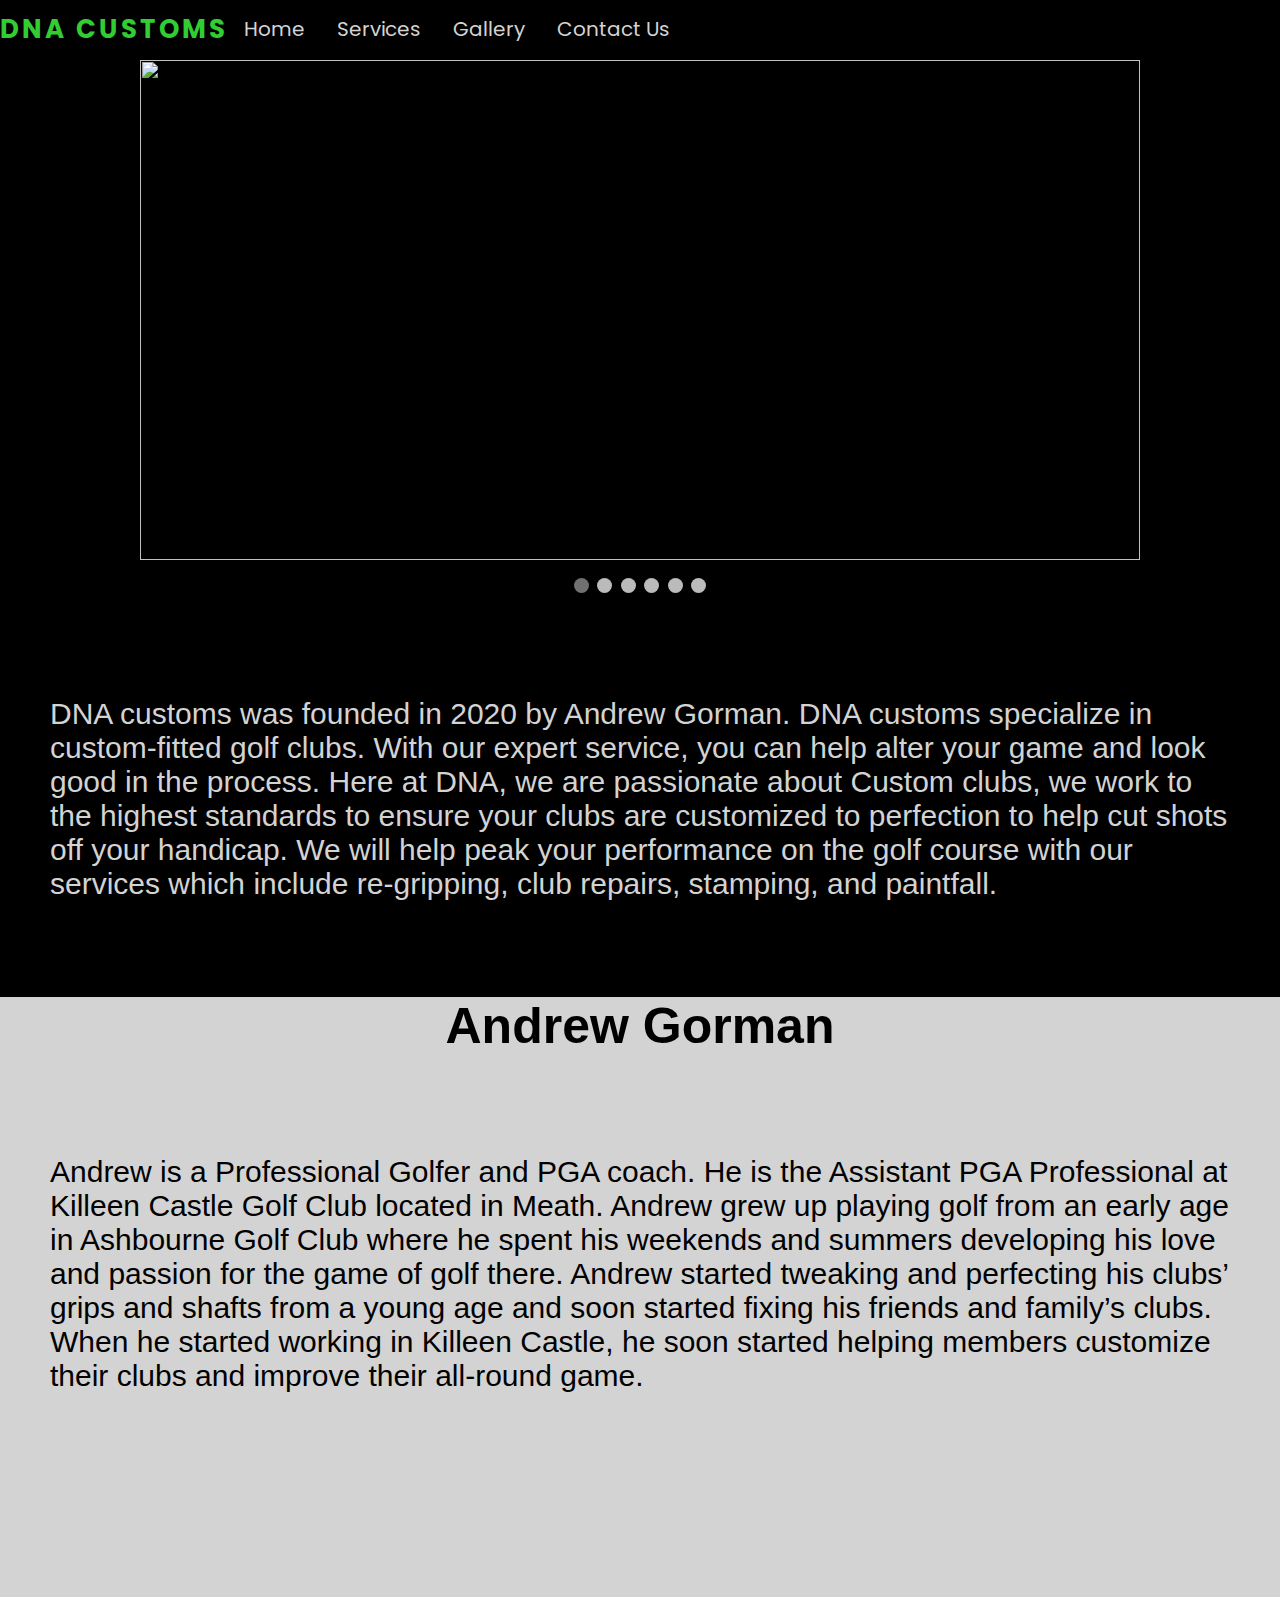
==== index.html @ b1e05998 "Add files via upload" ====
<!DOCTYPE html> 
<hmtl>
	<head>
	<title>DNA customs</title>
	<meta name="viewport" content="width=device-width, initial-scale=1">
	<link rel="stylesheet" href="style.css" >
	<link href="https://fonts.googleapis.com/css?family=Poppins&display=swap" rel="stylesheet">
	<script>
		
	</script>
	</head>
	<body>
		<div class="navbar">
		<div class="logo">
			<h4>DNA CUSTOMS</h4>	
		</div> 
		<div class="links">
			<ul>
				<li><a href="index.html">Home</a>
				</li>
				<li class="dropdown"><a href="javascript:void(0)"
				class="dropbtn">Services</a>
				<div class="dropdown-content">
				 <a href="regripping.html">Re-gripping</a>
				 <a href="golfclubrepairs.html">Golf Club Repairs</a>
				 <a href="stamping.html">Stamping</a>
				 <a href="paintfill.html">Paintfill</a>
				 <a href="pricing.html">Pricing</a>
				</li>
				<li><a href="gallery.html">Gallery</a>
				</li>
				<li><a href="contactus.html">Contact Us</a>
				</li>
			</ul>
		</div>
		</div>

        <div class="slideshow-container">

        <div class="mySlides fade">
        <img src="killen0.jpg" style="width:100%">
        </div>

        <div class="mySlides fade">
         <img src="killen01.jpg" style="width:100%">
        </div>

        <div class="mySlides fade">
        <img src="killeen03.jpg" style="width:100%">
        </div>

        <div class="mySlides fade">
        <img src="custom.jpg" style="width:100%">
        </div>

        <div class="mySlides fade">
        <img src="grips.jpg" style="width:100%">
        </div>
        <div class="mySlides fade">
        <img src="Paintfill.jpg" style="width:100%">
        </div>

        </div>
        <br>

        <div style="text-align:center">
         <span class="dot"></span> 
         <span class="dot"></span> 
         <span class="dot"></span>
         <span class="dot"></span>
         <span class="dot"></span>
         <span class="dot"></span> 
        </div>
		<div class="about"><p>DNA customs was founded in 2020 by Andrew Gorman. DNA customs specialize in custom-fitted golf clubs. With our expert service, you can help alter your game and look good in the process. Here at DNA, we are passionate about Custom clubs, we work to the highest standards to ensure your clubs are customized to perfection to help cut shots off your handicap. We will help peak your performance on the golf course with our services which include re-gripping, club repairs, stamping, and paintfall.</p>
		</div>
		<div class="andy">
            <h1>Andrew Gorman</h1>
            <p><span style="color:black;">Andrew is a Professional Golfer and PGA coach. He is the Assistant PGA Professional at Killeen Castle Golf Club located in Meath. Andrew grew up playing golf from an early age in Ashbourne Golf Club where he spent his weekends and summers developing his love and passion for the game of golf there. Andrew started tweaking and perfecting his clubs’ grips and shafts from a young age and soon started fixing his friends and family’s clubs. When he started working in Killeen Castle, he soon started helping members customize their clubs and improve their all-round game. 
            </span></p>
		</div>
		
		<script src="app.js"></script>
	</body>
</html>
---- style.css ----
* {
	margin: 0px;
	padding: 0px;
	box-sizing: border-box;
}
body {
	background-color: black;
}
.navbar {
	width: 100%;
	height: 60px;
	font-family: 'Poppins', sans-serif;
}
.logo {
	color: limegreen;
	font-size: 26px;
	letter-spacing:3px;
	float: left;
	padding-top: 10px;
	font-family: 'Poppins', sans-serif;
}
.links {
	width: 60%;
	text-align: center;
	font-size: 20px;
	float: left;
	font-family: 'Poppins', sans-serif;
}
ul {
     list-style-type: none;
     margin: 0;
     padding: 0;
     overflow: hidden;
     background-color: black;
     font-family: 'Poppins', sans-serif;
}

li {
     float: left;
}

li a, .dropbtn {
     display: inline-block;
     color: lightgrey;
     text-align: center;
     padding: 14px 16px;
     text-decoration: none;
}
li a:hover, .dropdown:hover .dropbtn {
     background-color: grey;
}

li.dropdown {
    display: inline-block;
}

.dropdown-content {
    display: none;
    position: absolute;
    background-color: black;
    min-width: 160px;
    box-shadow: black;
    z-index: 1;
}

.dropdown-content a {
    color: lightgrey;
    padding: 12px 16px;
    text-decoration: none;
    display: block;
    text-align: left;
}
.dropdown-content a:hover {
    background-color: grey;
}

.dropdown:hover .dropdown-content {
    display: block;
}


* {
   box-sizing: border-box;
}
body {
   font-family: Verdana, sans-serif;
}
.mySlides {
   display: none;
}
img {
   vertical-align: middle;
   height: 500px;
}

/* Slideshow container */
.slideshow-container {
   max-width: 1000px;
   position: relative;
   margin: auto;
}
/* The dots/bullets/indicators */
.dot {
   height: 15px;
   width: 15px;
   margin: 0 2px;
   background-color: #bbb;
   border-radius: 50%;
   display: inline-block;
   transition: background-color 0.6s ease;
}

.active {
  background-color: #717171;
}

/* Fading animation */
.fade {
  -webkit-animation-name: fade;
  -webkit-animation-duration: 1.5s;
  animation-name: fade;
  animation-duration: 1.5s;
}

@-webkit-keyframes fade {
  from {opacity: .4} 
  to {opacity: 1}
}

@keyframes fade {
  from {opacity: .4} 
  to {opacity: 1}
}

.about {
	width: 100%;
	height: 400px;
	background-color: black;
}
p {
    font-size: 30px;
    font-family: sans-serif;
    color: lightgray;
    padding-left: 50px;
    padding-right: 50px;
    padding-top: 100px;
    padding-bottom: 50px;
}
.andy {
	background-color: lightgray;
	width: 100%;
  height: 600px;
}
  h1  {
    color:black;
    font-size: 50px;
    font-family: sans-serif;
    display: flex;
    flex-direction: column;
    justify-content: center;
    text-align: center;
}
h2 {
    font-family: sans-serif;
    color: limegreen;
    font-size: 75px;
}
body, html {
    height: 100%;
    margin: 0;
  }
  
 .bgimg {
    background-image: url('comingsoon.jpg');
    height: 100%;
    background-position: center;
    background-size: cover;
    position: relative;
  }
  @media only screen and (max-width: 500px) {
  .navbar {
      width: 100%;
      height: 60px;
    }
  .logo {
	float: left;
	padding-top: 10px;
	font-family: 'Poppins', sans-serif;
    }
    .links {
	width: 60%;
	text-align: center;
	font-size: 10px;
	float: left;
	font-family: 'Poppins', sans-serif;
    }
    ul {
     list-style-type: none;
     margin: 0;
     padding: 0;
     overflow: hidden;
     background-color: black;
     font-family: 'Poppins', sans-serif;
    }

    li {
     float: left;
    }

    li a, .dropbtn {
     display: inline-block;
     color: lightgrey;
     text-align: center;
     padding: 10px 13px;
     text-decoration: none;
    }
    li a:hover, .dropdown:hover .dropbtn {
     background-color: grey;
    }

    li.dropdown {
    display: inline-block;
    }

    .dropdown-content {
    display: none;
    position: absolute;
    background-color: black;
    min-width: 160px;
    box-shadow: black;
    z-index: 1;
    }

    .dropdown-content a {
    color: lightgrey;
    padding: 10px 13px;
    text-decoration: none;
    display: block;
    text-align: left;
    }
    .dropdown-content a:hover {
    background-color: grey;
    }

    .dropdown:hover .dropdown-content {
    display: block;
    }

    * {
   box-sizing: border-box;
    }
   body {
   font-family: Verdana, sans-serif;
    }
    .mySlides {
   display: none;
    }
    img {
   vertical-align: middle;
   height: 250px;
    }

    /* Slideshow container */
    .slideshow-container {
    max-width: 400px;
    position: relative;
    margin: auto;
    }
    /* The dots/bullets/indicators */
    .dot {
    height: 15px;
    width: 15px;
    margin: 0 2px;
    background-color: #bbb;
    border-radius: 50%;
    display: inline-block;
    transition: background-color 0.6s ease;
    }

    .active {
    background-color: #717171;
    }

    /* Fading animation */
    .fade {
     -webkit-animation-name: fade;
     -webkit-animation-duration: 1.5s;
     animation-name: fade;
     animation-duration: 1.5s;
    }

    @-webkit-keyframes fade {
     from {opacity: .4} 
     to {opacity: 1}
    }

    @keyframes fade {
    from {opacity: .4} 
    to {opacity: 1}
    }

    .about {
  	width: 100%;
	  height: 700px;
	  background-color: black;
    }
    p {
    font-size: 12px;
    font-family: sans-serif;
    color: lightgray;
    padding-left: 50px;
    padding-right: 50px;
    padding-top: 100px;
    padding-bottom: 50px;
    }
    .andy {
  	background-color: lightgray;
  	width: 100%;
  	height: 800px;
    }
    
    h1{
    color:black;
    font-size: 10px;
    font-family: sans-serif;
    display: flex;
    flex-direction: column;
    justify-content: center;
    text-align: center;
    }
    h2 {
    font-family: sans-serif;
    color: limegreen;
    font-size: 20px;
    }
    body, html {
    height: 100%;
    margin: 0;
    }
  
     .bgimg {
    background-image: url('comingsoon.jpg');
    height: 100%;
    background-position: center;
    background-size: cover;
    position: relative;
     }
}
@media only screen and (max-width: 300px) {
    .navbar {
        width: 100%;
        height: 60px;
      }
    .logo {
      float: left;
      padding-top: 10px;
      font-family: 'Poppins', sans-serif;
      }
      .links {
      width: 50%;
      text-align: center;
      font-size: 8px;
      float: left;
      font-family: 'Poppins', sans-serif;
      }
      ul {
       list-style-type: none;
       margin: 0;
       padding: 0;
       overflow: hidden;
       background-color: black;
       font-family: 'Poppins', sans-serif;
      }
  
      li {
       float: left;
      }
  
      li a, .dropbtn {
       display: inline-block;
       color: lightgrey;
       text-align: center;
       padding: 14px 16px;
       text-decoration: none;
      }
      li a:hover, .dropdown:hover .dropbtn {
       background-color: grey;
      }
  
      li.dropdown {
      display: inline-block;
      }
  
      .dropdown-content {
      display: none;
      position: absolute;
      background-color: black;
      min-width: 160px;
      box-shadow: black;
      z-index: 1;
      }
  
      .dropdown-content a {
      color: lightgrey;
      padding: 12px 16px;
      text-decoration: none;
      display: block;
      text-align: left;
      }
      .dropdown-content a:hover {
      background-color: grey;
      }
  
      .dropdown:hover .dropdown-content {
      display: block;
      }
  
      * {
     box-sizing: border-box;
      }
     body {
     font-family: Verdana, sans-serif;
      }
      .mySlides {
     display: none;
      }
      img {
     vertical-align: middle;
     height: 200px;
      }
  
      /* Slideshow container */
      .slideshow-container {
      max-width: 600px;
      position: relative;
      margin: auto;
      }
      /* The dots/bullets/indicators */
      .dot {
        height: 15px;
      width: 15px;
      margin: 0 2px;
      background-color: #bbb;
      border-radius: 50%;
      display: inline-block;
      transition: background-color 0.6s ease;
      }
  
      .active {
      background-color: #717171;
      }
  
      /* Fading animation */
      .fade {
       -webkit-animation-name: fade;
       -webkit-animation-duration: 1.5s;
       animation-name: fade;
       animation-duration: 1.5s;
      }
  
      @-webkit-keyframes fade {
       from {opacity: .4} 
       to {opacity: 1}
      }
  
      @keyframes fade {
      from {opacity: .4} 
      to {opacity: 1}
      }
  
      .about {
      width: 100%;
      height: 100px;
      background-color: black;
      }
      p {
      font-size: 10px;
      font-family: sans-serif;
      color: lightgray;
      padding-left: 50px;
      padding-right: 50px;
      padding-top: 100px;
      padding-bottom: 50px;
      }
      .andy {
      background-color: lightgray;
      width: 100%;
      height: 300px;
      }
      
      h1{
      color:black;
      font-size: 35px;
      font-family: sans-serif;
      display: flex;
      flex-direction: column;
      justify-content: center;
      text-align: center;
      }
      h2 {
      font-family: sans-serif;
      color: limegreen;
      font-size: 35px;
      }
      body, html {
      height: 100%;
      margin: 0;
      }
    
       .bgimg {
      background-image: url('comingsoon.jpg');
      height: 100%;
      background-position: center;
      background-size: cover;
      position: relative;
       }
  }
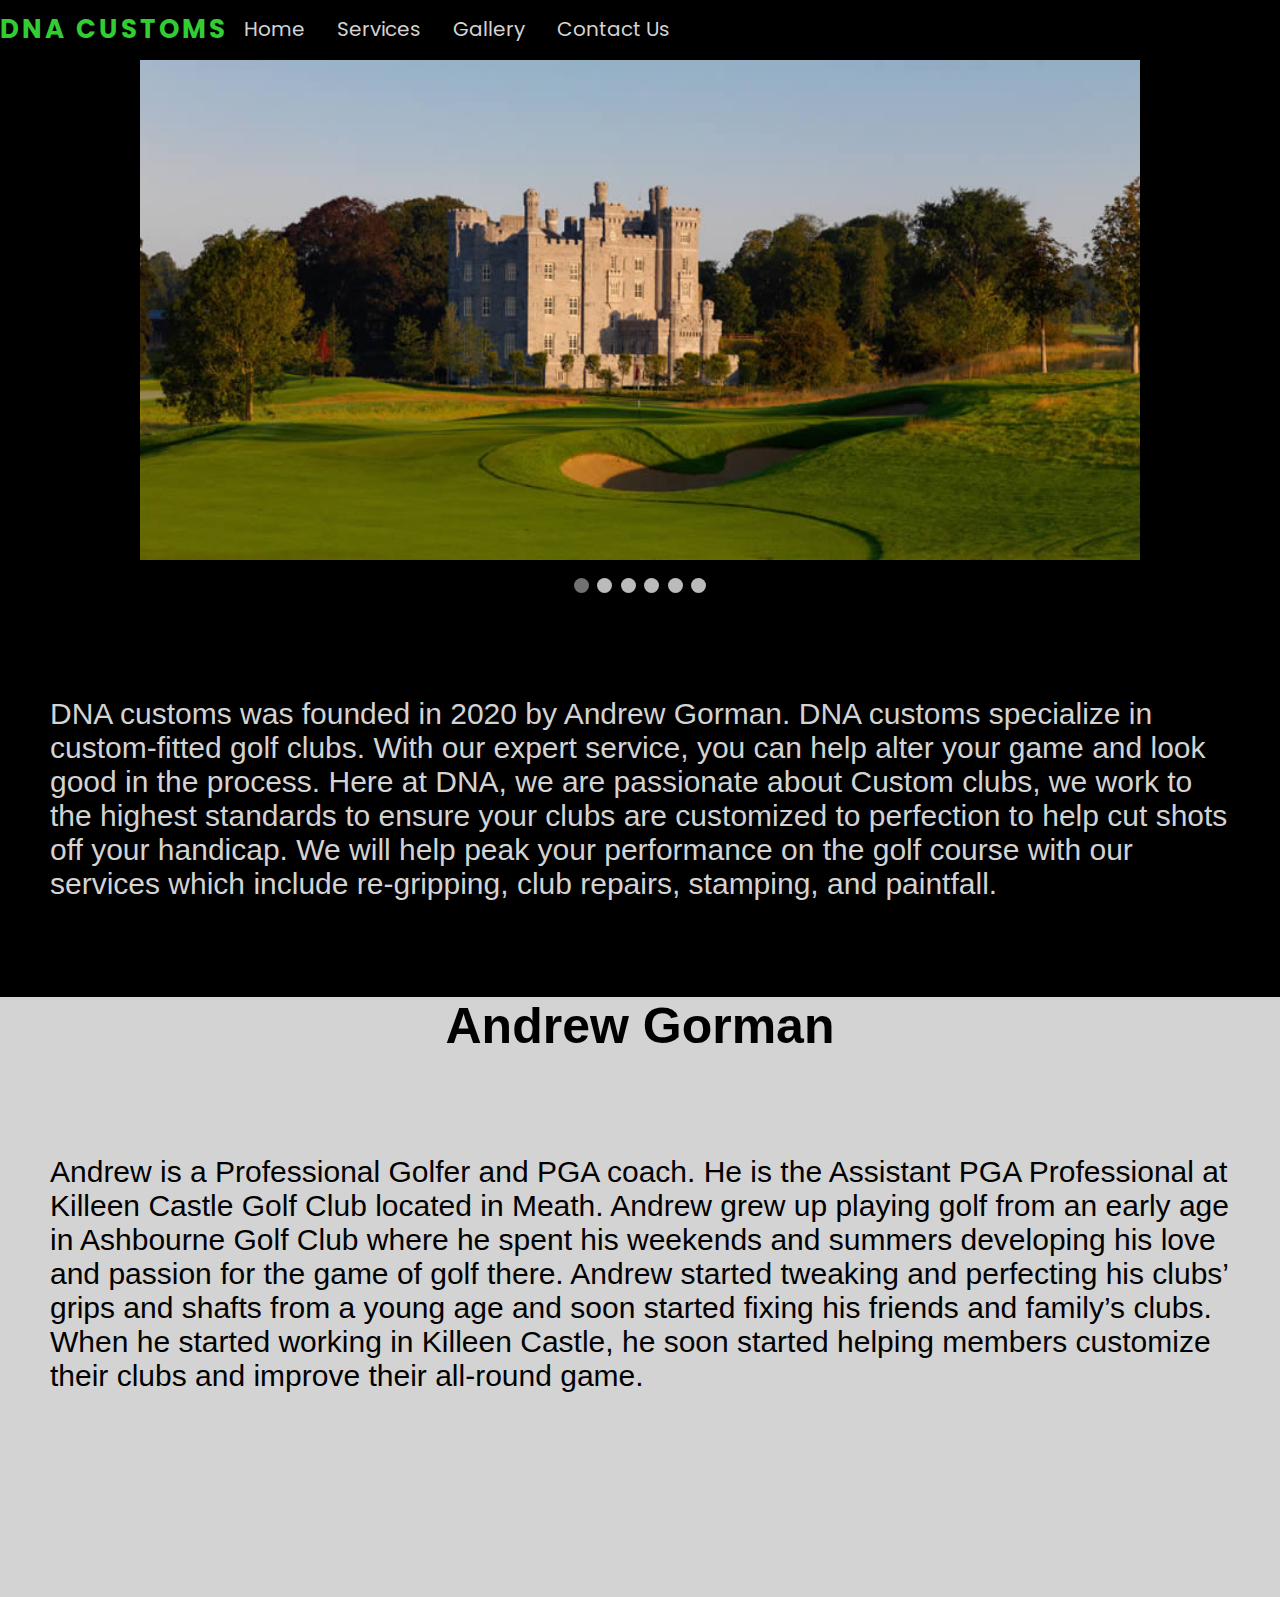
==== commit cef36171: "Add files via upload" ====
--- a/index.html
+++ b/index.html
@@ -57,7 +57,7 @@
         <img src="grips.jpg" style="width:100%">
         </div>
         <div class="mySlides fade">
-        <img src="Paintfill.jpg" style="width:100%">
+        <img src="paintfill.jpg" style="width:100%">
         </div>
 
         </div>
--- a/style.css
+++ b/style.css
@@ -183,16 +183,16 @@
       height: 60px;
     }
   .logo {
-	float: left;
-	padding-top: 10px;
-	font-family: 'Poppins', sans-serif;
+  	float: left;
+  	padding-top: 10px;
+  	font-family: 'Poppins', sans-serif;
     }
     .links {
-	width: 60%;
-	text-align: center;
-	font-size: 10px;
-	float: left;
-	font-family: 'Poppins', sans-serif;
+  	width: 60%;
+  	text-align: center;
+  	font-size: 10px;
+  	float: left;
+  	font-family: 'Poppins', sans-serif;
     }
     ul {
      list-style-type: none;
@@ -219,66 +219,66 @@
     }
 
     li.dropdown {
-    display: inline-block;
+     display: inline-block;
     }
 
     .dropdown-content {
+      display: none;
+      position: absolute;
+      background-color: black;
+      min-width: 160px;
+      box-shadow: black;
+      z-index: 1;
+    }
+
+    .dropdown-content a {
+      color: lightgrey;
+      padding: 10px 13px;
+      text-decoration: none;
+      display: block;
+      text-align: left;
+    }
+    .dropdown-content a:hover {
+     background-color: grey;
+    }
+
+    .dropdown:hover .dropdown-content {
+     display: block;
+    }
+
+    * {
+     box-sizing: border-box;
+    }
+   body {
+     font-family: Verdana, sans-serif;
+    }
+    .mySlides {
     display: none;
-    position: absolute;
-    background-color: black;
-    min-width: 160px;
-    box-shadow: black;
-    z-index: 1;
-    }
-
-    .dropdown-content a {
-    color: lightgrey;
-    padding: 10px 13px;
-    text-decoration: none;
-    display: block;
-    text-align: left;
-    }
-    .dropdown-content a:hover {
-    background-color: grey;
-    }
-
-    .dropdown:hover .dropdown-content {
-    display: block;
-    }
-
-    * {
-   box-sizing: border-box;
-    }
-   body {
-   font-family: Verdana, sans-serif;
-    }
-    .mySlides {
-   display: none;
     }
     img {
-   vertical-align: middle;
-   height: 250px;
+    vertical-align: middle;
+    height: 250px;
     }
 
     /* Slideshow container */
     .slideshow-container {
-    max-width: 400px;
-    position: relative;
-    margin: auto;
+      max-width: 400px;
+      position: relative;
+     margin: auto;
     }
     /* The dots/bullets/indicators */
     .dot {
-    height: 15px;
-    width: 15px;
-    margin: 0 2px;
-    background-color: #bbb;
-    border-radius: 50%;
-    display: inline-block;
-    transition: background-color 0.6s ease;
+     height: 15px;
+     width: 15px;
+     margin: 0 2px;
+     background-color: #bbb;
+     border-radius: 50%;
+     display: inline-block;
+     transition: background-color 0.6s ease;
     }
 
     .active {
-    background-color: #717171;
+     background-color: #717171;
     }
 
     /* Fading animation */
@@ -295,55 +295,55 @@
     }
 
     @keyframes fade {
-    from {opacity: .4} 
-    to {opacity: 1}
+     from {opacity: .4} 
+      to {opacity: 1}
     }
 
     .about {
-  	width: 100%;
-	  height: 700px;
-	  background-color: black;
+    	width: 100%;
+	    height: 700px;
+	    background-color: black;
     }
     p {
-    font-size: 12px;
-    font-family: sans-serif;
-    color: lightgray;
-    padding-left: 50px;
-    padding-right: 50px;
-    padding-top: 100px;
-    padding-bottom: 50px;
-    }
-    .andy {
-  	background-color: lightgray;
-  	width: 100%;
-  	height: 800px;
+      font-size: 12px;
+      font-family: sans-serif;
+      color: lightgray;
+      padding-left: 50px;
+      padding-right: 50px;
+      padding-top: 100px;
+      padding-bottom: 50px;
+    }
+   .andy {
+    	background-color: lightgray;
+     	width: 100%;
+    	height: 800px;
     }
     
     h1{
-    color:black;
-    font-size: 10px;
-    font-family: sans-serif;
-    display: flex;
-    flex-direction: column;
-    justify-content: center;
-    text-align: center;
+     color:black;
+     font-size: 10px;
+     font-family: sans-serif;
+     display: flex;
+     flex-direction: column;
+     justify-content: center;
+     text-align: center;
     }
     h2 {
-    font-family: sans-serif;
-    color: limegreen;
-    font-size: 20px;
+     font-family: sans-serif;
+     color: limegreen;
+     font-size: 20px;
     }
     body, html {
-    height: 100%;
-    margin: 0;
+     height: 100%;
+     margin: 0;
     }
   
      .bgimg {
-    background-image: url('comingsoon.jpg');
-    height: 100%;
-    background-position: center;
-    background-size: cover;
-    position: relative;
+     background-image: url('comingsoon.jpg');
+     height: 100%;
+     background-position: center;
+     background-size: cover;
+     position: relative;
      }
 }
 @media only screen and (max-width: 300px) {
@@ -437,7 +437,7 @@
       }
       /* The dots/bullets/indicators */
       .dot {
-        height: 15px;
+      height: 15px;
       width: 15px;
       margin: 0 2px;
       background-color: #bbb;
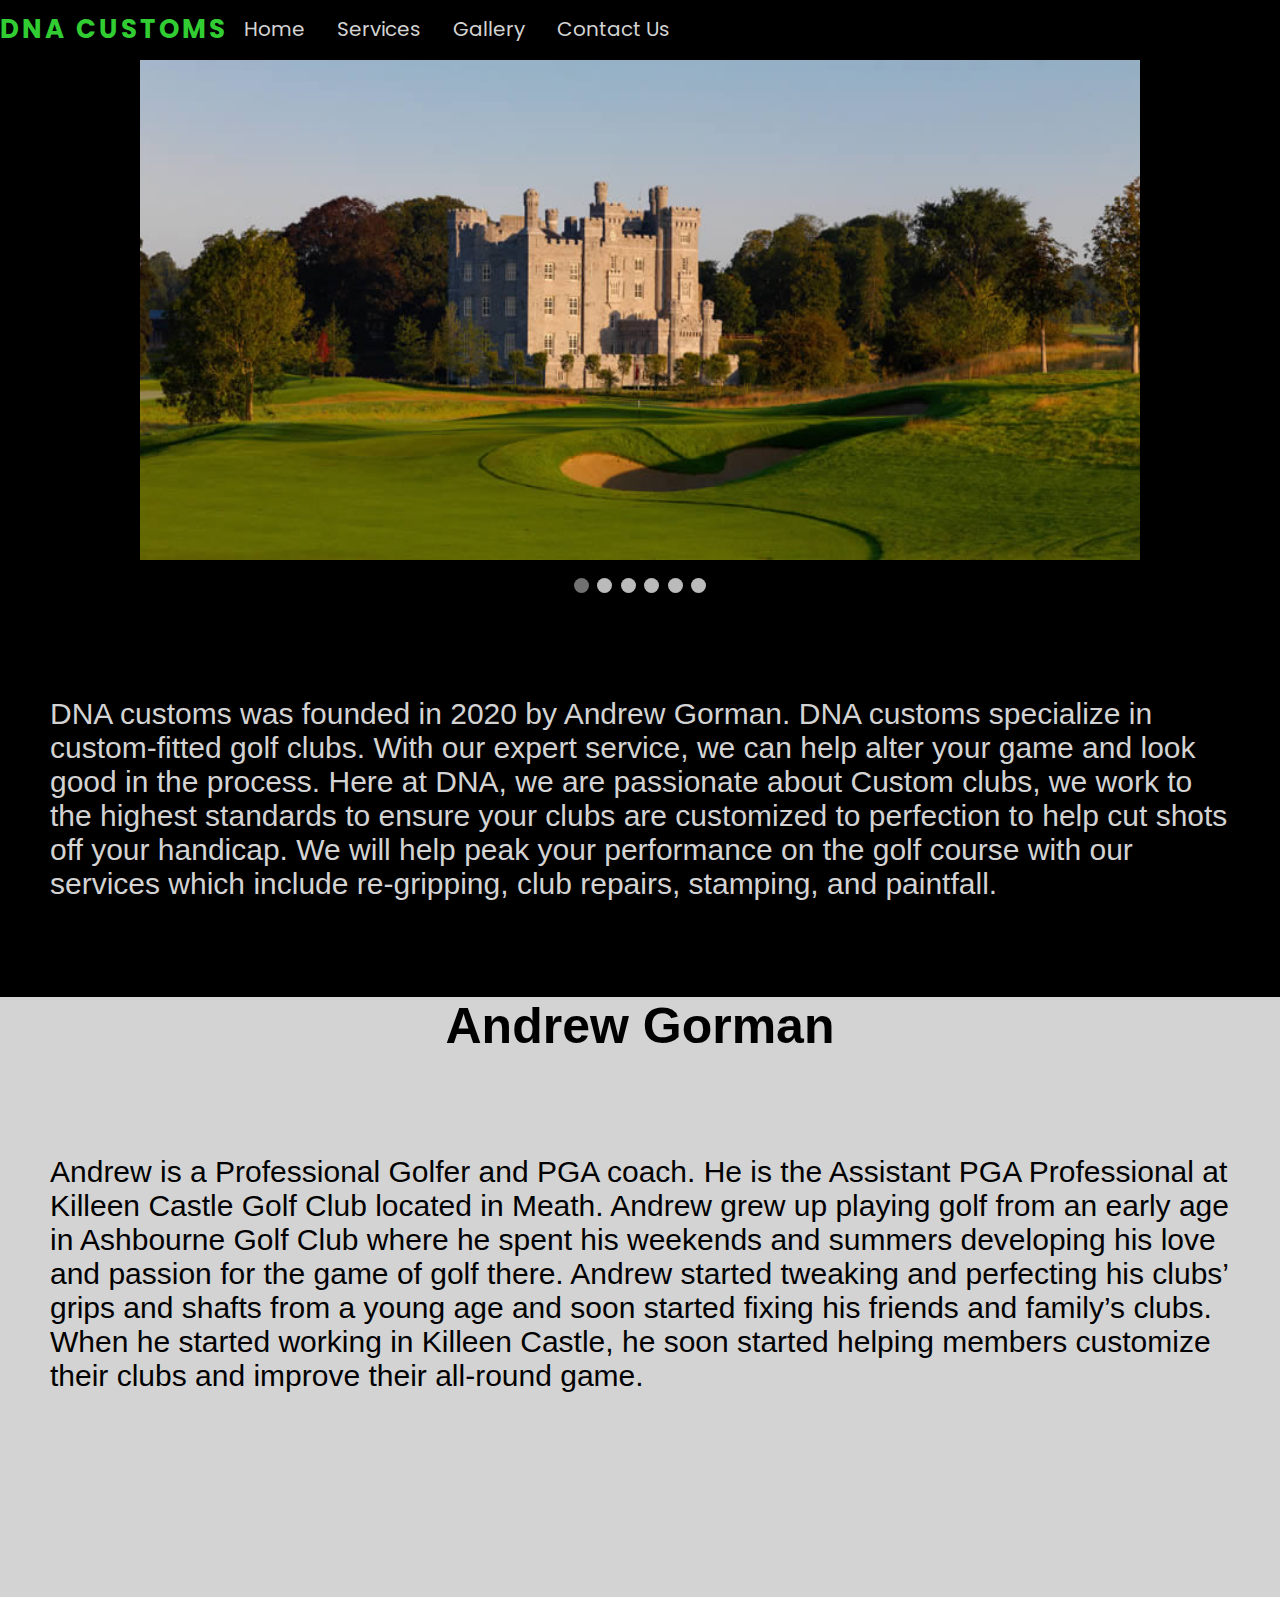
==== commit 1f0c9d83: "Add files via upload" ====
--- a/index.html
+++ b/index.html
@@ -71,7 +71,7 @@
          <span class="dot"></span>
          <span class="dot"></span> 
         </div>
-		<div class="about"><p>DNA customs was founded in 2020 by Andrew Gorman. DNA customs specialize in custom-fitted golf clubs. With our expert service, you can help alter your game and look good in the process. Here at DNA, we are passionate about Custom clubs, we work to the highest standards to ensure your clubs are customized to perfection to help cut shots off your handicap. We will help peak your performance on the golf course with our services which include re-gripping, club repairs, stamping, and paintfall.</p>
+		<div class="about"><p>DNA customs was founded in 2020 by Andrew Gorman. DNA customs specialize in custom-fitted golf clubs. With our expert service, we can help alter your game and look good in the process. Here at DNA, we are passionate about Custom clubs, we work to the highest standards to ensure your clubs are customized to perfection to help cut shots off your handicap. We will help peak your performance on the golf course with our services which include re-gripping, club repairs, stamping, and paintfall.</p>
 		</div>
 		<div class="andy">
             <h1>Andrew Gorman</h1>
